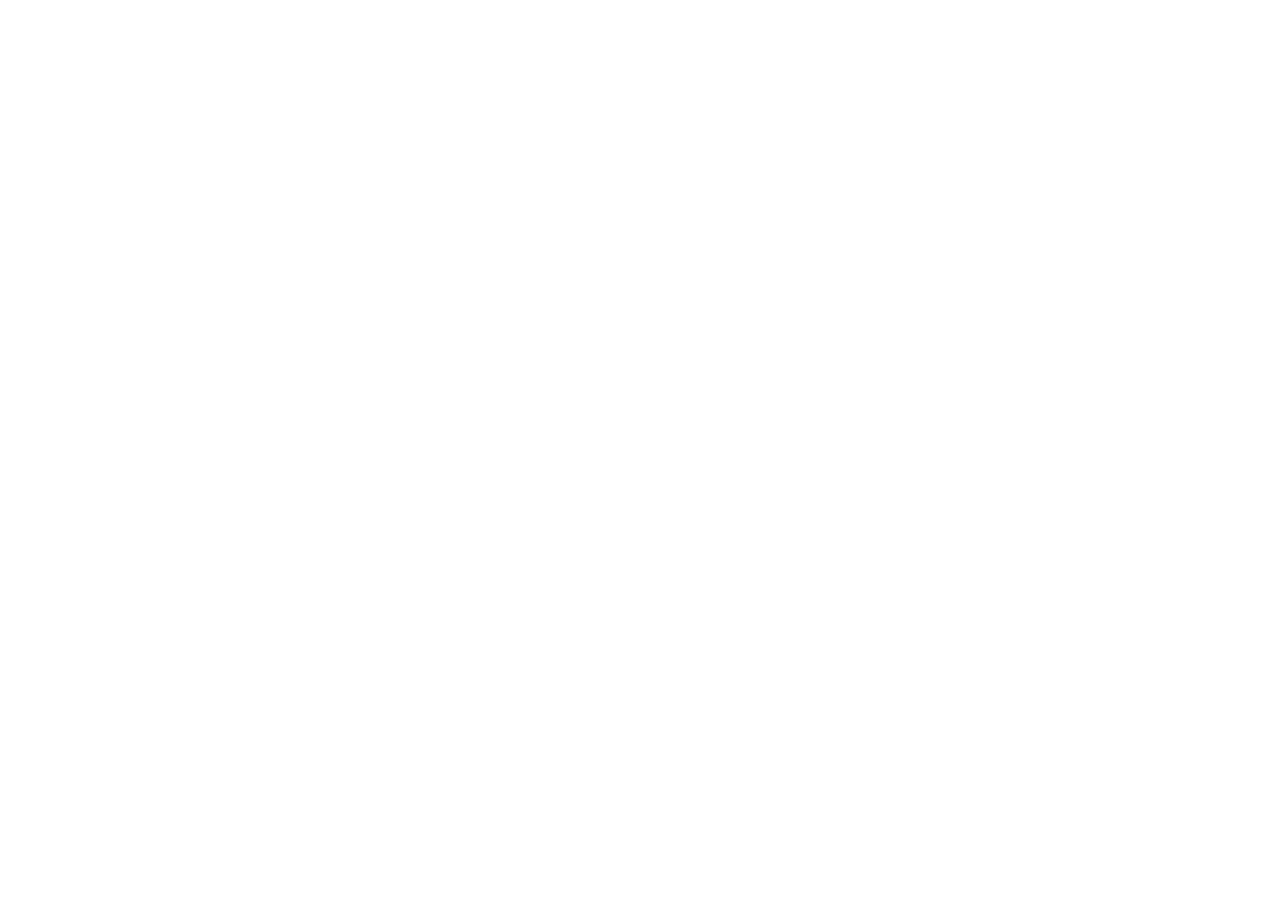
==== www/index.html @ 6d49faaf "first commit" ====
<!DOCTYPE html>
<!--
    Licensed to the Apache Software Foundation (ASF) under one
    or more contributor license agreements.  See the NOTICE file
    distributed with this work for additional information
    regarding copyright ownership.  The ASF licenses this file
    to you under the Apache License, Version 2.0 (the
    "License"); you may not use this file except in compliance
    with the License.  You may obtain a copy of the License at

    http://www.apache.org/licenses/LICENSE-2.0

    Unless required by applicable law or agreed to in writing,
    software distributed under the License is distributed on an
    "AS IS" BASIS, WITHOUT WARRANTIES OR CONDITIONS OF ANY
     KIND, either express or implied.  See the License for the
    specific language governing permissions and limitations
    under the License.
-->
<html>
    <head>
        <meta charset="utf-8" />
        <meta name="format-detection" content="telephone=no" />
        <!-- WARNING: for iOS 7, remove the width=device-width and height=device-height attributes. See https://issues.apache.org/jira/browse/CB-4323 -->
        <meta name="viewport" content="user-scalable=no, initial-scale=1, maximum-scale=1, minimum-scale=1, width=device-width, height=device-height, target-densitydpi=device-dpi" />
        <!--link rel="stylesheet" type="text/css" href="css/index.css" /-->
        <link rel="stylesheet" href="css/jquery.mobile-1.2.1.min.css"/>
        <title>Dal</title>
    </head>
    <body>
        <!--div class="app">
            <h1>Apache Cordova</h1>
            <div id="deviceready" class="blink">
                <p class="event listening">Connecting to Device</p>
                <p class="event received">Device is Ready</p>
            </div>
        </div-->
        <script type="text/javascript" src="cordova.js"></script>
        <script type="text/javascript" src="js/index.js"></script>
        <!--script type="text/javascript">
            app.initialize();
        </script-->
        <script src="lib/jquery-2.0.3.min.js"></script>
        <script src="js/jqm-config.js"></script>
        <script src="lib/jquery.mobile-1.2.1.min.js"></script>
        <script src="lib/underscore-min.js"></script>
        <script src="lib/backbone-min.js"></script>
        <script src="js/utils.js"></script>
        <script src="js/main.js"></script>
    </body>
</html>
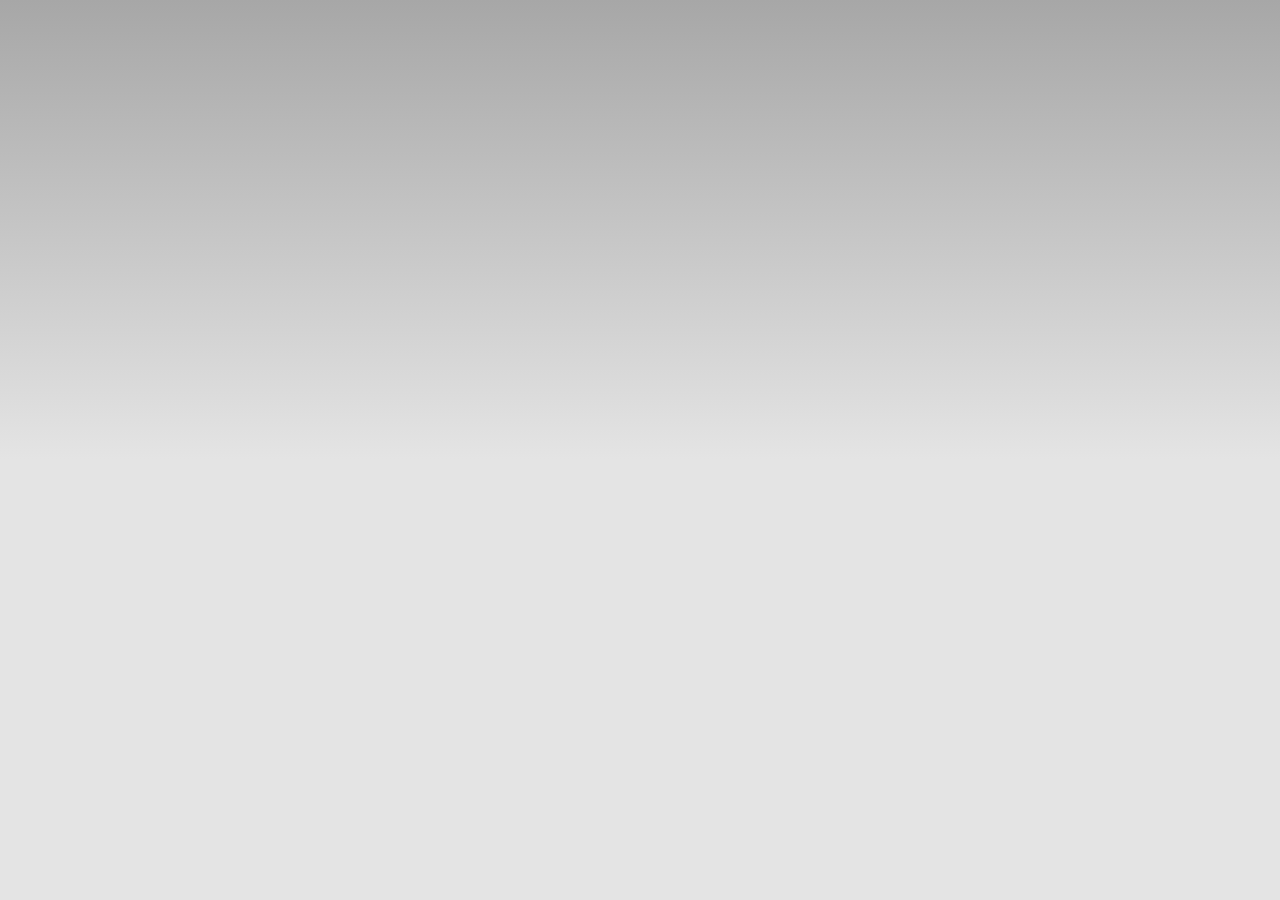
==== commit e9ae6100: "test landing page" ====
--- a/www/index.html
+++ b/www/index.html
@@ -23,28 +23,50 @@
         <meta name="format-detection" content="telephone=no" />
         <!-- WARNING: for iOS 7, remove the width=device-width and height=device-height attributes. See https://issues.apache.org/jira/browse/CB-4323 -->
         <meta name="viewport" content="user-scalable=no, initial-scale=1, maximum-scale=1, minimum-scale=1, width=device-width, height=device-height, target-densitydpi=device-dpi" />
-        <!--link rel="stylesheet" type="text/css" href="css/index.css" /-->
         <link rel="stylesheet" href="css/jquery.mobile-1.2.1.min.css"/>
-        <title>Dal</title>
+        <link rel="stylesheet" href="css/index.css"/>
+        <title></title>
     </head>
+
     <body>
-        <!--div class="app">
-            <h1>Apache Cordova</h1>
-            <div id="deviceready" class="blink">
-                <p class="event listening">Connecting to Device</p>
-                <p class="event received">Device is Ready</p>
+        <!--div data-role="content">
+            <div id="post-list">
+                <div class="post-summ-box">
+                    <a href='/category/1'>
+                        <img class="image-thumb" src="img/dal_test_img1.png" style="background-color: #000000;">
+                    </a>
+                    <div class="title">첫번째 글</div>
+                </div>
+                <div class="post-summ-box">
+                    <a href='/category/2'>
+                        <img class="image-thumb" src="img/dal_test_img2.png" style="background-color: #000000;">
+                    </a>
+                    <div class="title">두번째 글</div>
+                </div>
+                <div class="post-summ-box">
+                    <a href='/category/3'>
+                        <img class="image-thumb" src="" style="background-color: #000000;">
+                    </a>
+                    <div class="title">세번째 글</div>
+                </div>
+                <div class="post-summ-box">
+                    <a href='/category/4'>
+                        <img class="image-thumb" src="img/dal_logo.png" style="background-color: #000000;">
+                    </a>
+                    <div class="title">네번째 글</div>
+                </div>
             </div>
         </div-->
+
         <script type="text/javascript" src="cordova.js"></script>
-        <script type="text/javascript" src="js/index.js"></script>
-        <!--script type="text/javascript">
-            app.initialize();
-        </script-->
         <script src="lib/jquery-2.0.3.min.js"></script>
+        <script src="lib/jquery-migrate-1.2.1.min.js"></script>
         <script src="js/jqm-config.js"></script>
         <script src="lib/jquery.mobile-1.2.1.min.js"></script>
         <script src="lib/underscore-min.js"></script>
         <script src="lib/backbone-min.js"></script>
+        <script src="js/models/postsummarymodel.js"></script>
+        <script src="js/views/landing.js"></script>
         <script src="js/utils.js"></script>
         <script src="js/main.js"></script>
     </body>
--- a/www/css/index.css
+++ b/www/css/index.css
@@ -0,0 +1,105 @@
+/*
+ * Licensed to the Apache Software Foundation (ASF) under one
+ * or more contributor license agreements.  See the NOTICE file
+ * distributed with this work for additional information
+ * regarding copyright ownership.  The ASF licenses this file
+ * to you under the Apache License, Version 2.0 (the
+ * "License"); you may not use this file except in compliance
+ * with the License.  You may obtain a copy of the License at
+ *
+ * http://www.apache.org/licenses/LICENSE-2.0
+ *
+ * Unless required by applicable law or agreed to in writing,
+ * software distributed under the License is distributed on an
+ * "AS IS" BASIS, WITHOUT WARRANTIES OR CONDITIONS OF ANY
+ * KIND, either express or implied.  See the License for the
+ * specific language governing permissions and limitations
+ * under the License.
+ */
+
+* {
+    -webkit-tap-highlight-color: rgba(0,0,0,0); /* make transparent link selection, adjust last value opacity 0 to 1.0 */
+}
+
+body {
+    -webkit-touch-callout: none;                /* prevent callout to copy image, etc when tap to hold */
+    -webkit-text-size-adjust: none;             /* prevent webkit from resizing text to fit */
+    -webkit-user-select: none;                  /* prevent copy paste, to allow, change 'none' to 'text' */
+    background-color:#E4E4E4;
+    background-image:linear-gradient(top, #A7A7A7 0%, #E4E4E4 51%);
+    background-image:-webkit-linear-gradient(top, #A7A7A7 0%, #E4E4E4 51%);
+    background-image:-ms-linear-gradient(top, #A7A7A7 0%, #E4E4E4 51%);
+    background-image:-webkit-gradient(
+        linear,
+        left top,
+        left bottom,
+        color-stop(0, #A7A7A7),
+        color-stop(0.51, #E4E4E4)
+    );
+    background-attachment:fixed;
+    font-family:'HelveticaNeue-Light', 'HelveticaNeue', Helvetica, Arial, sans-serif;
+    font-size:12px;
+    height:100%;
+    margin:0px;
+    padding:0px;
+    text-transform:uppercase;
+    width:100%;
+}
+
+.ui-page .ui-content {
+    margin:0px;
+    padding-left:0px;
+    padding-right: 0px;
+    padding-bottom: 0px;
+}
+
+.ui-page .ui-footer {
+    margin:0px;
+    padding:0px;
+}
+
+@keyframes fade {
+    from { opacity: 1.0; }
+    50% { opacity: 0.4; }
+    to { opacity: 1.0; }
+}
+ 
+@-webkit-keyframes fade {
+    from { opacity: 1.0; }
+    50% { opacity: 0.4; }
+    to { opacity: 1.0; }
+}
+
+
+/* #post-list */
+#post-list {
+    width: 100%;
+    height: 100%;
+    
+    padding: 5px 5px 4px 5px;
+}
+
+/* .post-summ-box */
+.post-summ-box {
+    width: 80px;
+    height: 85px;
+    margin: 4px 4px 4px 4px;
+    padding: 7px 7px 0px 7px;
+    float: left;
+    border-width: 1px;
+    box-shadow: 1px 1px 1px 1px rgba(0,0,0,0.2);
+}
+.post-summ-box .image-thumb {
+    width: 80px;
+    height: 67px;
+    display: block;
+}
+.post-summ-box .title {
+    top: -3px;
+    width: 80px;
+    height: 18px;
+    line-height: 18px;
+    text-align: center;
+    vertical-align: middle;
+    font-size: 8px;
+}
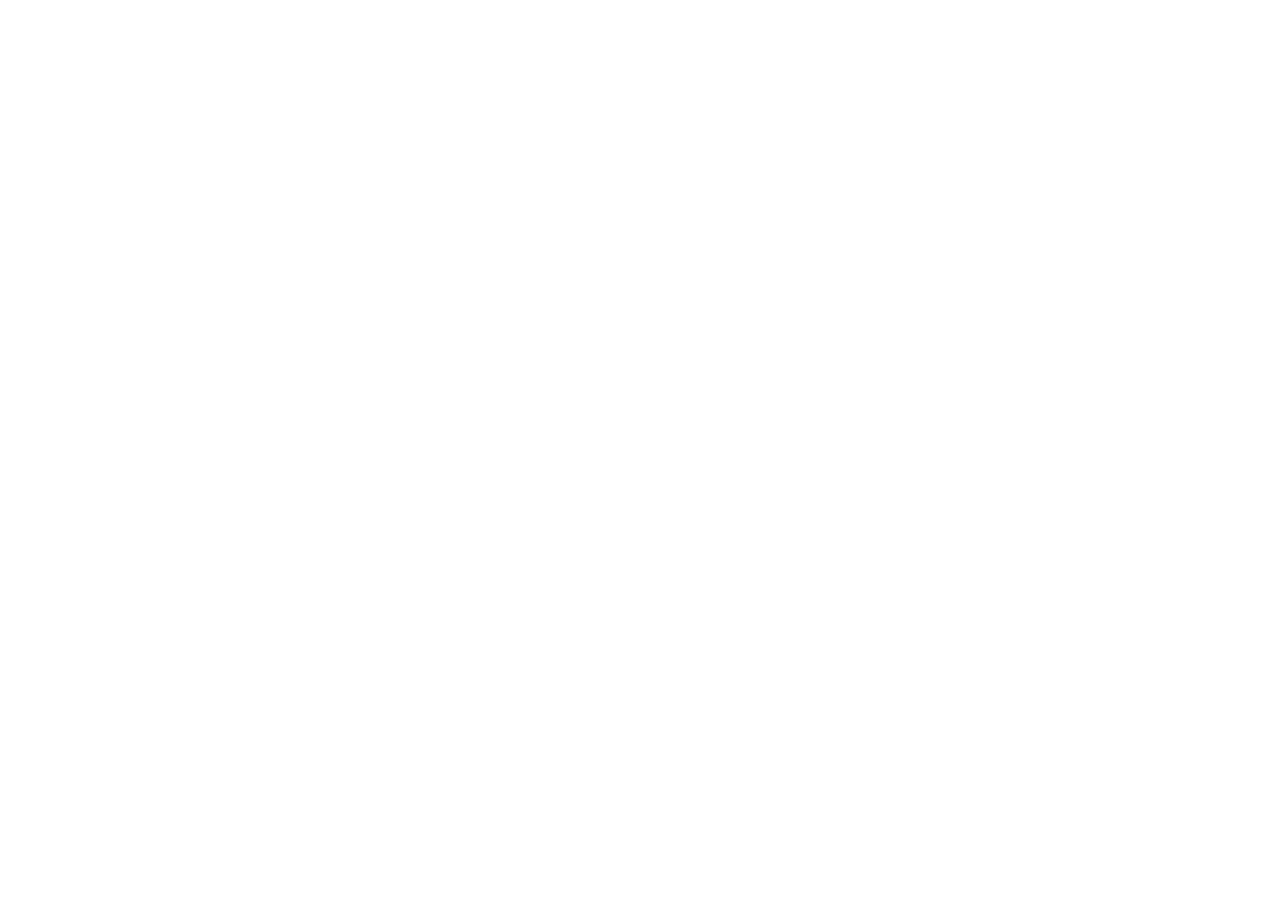
==== commit 1a0d8fc4: "implemented footer and applied less" ====
--- a/www/index.html
+++ b/www/index.html
@@ -23,46 +23,18 @@
         <meta name="format-detection" content="telephone=no" />
         <!-- WARNING: for iOS 7, remove the width=device-width and height=device-height attributes. See https://issues.apache.org/jira/browse/CB-4323 -->
         <meta name="viewport" content="user-scalable=no, initial-scale=1, maximum-scale=1, minimum-scale=1, width=device-width, height=device-height, target-densitydpi=device-dpi" />
-        <link rel="stylesheet" href="css/jquery.mobile-1.2.1.min.css"/>
+        <link rel="stylesheet" href="css/jquery.mobile.structure-1.3.2.min.css"/>
         <link rel="stylesheet" href="css/index.css"/>
+        <link rel="stylesheet" href="css/landing.css"/>
         <title></title>
     </head>
 
     <body>
-        <!--div data-role="content">
-            <div id="post-list">
-                <div class="post-summ-box">
-                    <a href='/category/1'>
-                        <img class="image-thumb" src="img/dal_test_img1.png" style="background-color: #000000;">
-                    </a>
-                    <div class="title">첫번째 글</div>
-                </div>
-                <div class="post-summ-box">
-                    <a href='/category/2'>
-                        <img class="image-thumb" src="img/dal_test_img2.png" style="background-color: #000000;">
-                    </a>
-                    <div class="title">두번째 글</div>
-                </div>
-                <div class="post-summ-box">
-                    <a href='/category/3'>
-                        <img class="image-thumb" src="" style="background-color: #000000;">
-                    </a>
-                    <div class="title">세번째 글</div>
-                </div>
-                <div class="post-summ-box">
-                    <a href='/category/4'>
-                        <img class="image-thumb" src="img/dal_logo.png" style="background-color: #000000;">
-                    </a>
-                    <div class="title">네번째 글</div>
-                </div>
-            </div>
-        </div-->
-
         <script type="text/javascript" src="cordova.js"></script>
         <script src="lib/jquery-2.0.3.min.js"></script>
         <script src="lib/jquery-migrate-1.2.1.min.js"></script>
         <script src="js/jqm-config.js"></script>
-        <script src="lib/jquery.mobile-1.2.1.min.js"></script>
+        <script src="lib/jquery.mobile-1.3.2.min.js"></script>
         <script src="lib/underscore-min.js"></script>
         <script src="lib/backbone-min.js"></script>
         <script src="js/models/postsummarymodel.js"></script>
--- a/www/css/index.css
+++ b/www/css/index.css
@@ -25,18 +25,8 @@
     -webkit-touch-callout: none;                /* prevent callout to copy image, etc when tap to hold */
     -webkit-text-size-adjust: none;             /* prevent webkit from resizing text to fit */
     -webkit-user-select: none;                  /* prevent copy paste, to allow, change 'none' to 'text' */
-    background-color:#E4E4E4;
-    background-image:linear-gradient(top, #A7A7A7 0%, #E4E4E4 51%);
-    background-image:-webkit-linear-gradient(top, #A7A7A7 0%, #E4E4E4 51%);
-    background-image:-ms-linear-gradient(top, #A7A7A7 0%, #E4E4E4 51%);
-    background-image:-webkit-gradient(
-        linear,
-        left top,
-        left bottom,
-        color-stop(0, #A7A7A7),
-        color-stop(0.51, #E4E4E4)
-    );
-    background-attachment:fixed;
+   
+    background-color: #ffffff; 
     font-family:'HelveticaNeue-Light', 'HelveticaNeue', Helvetica, Arial, sans-serif;
     font-size:12px;
     height:100%;
@@ -47,59 +37,13 @@
 }
 
 .ui-page .ui-content {
-    margin:0px;
-    padding-left:0px;
-    padding-right: 0px;
-    padding-bottom: 0px;
+    margin: 0px;
+    padding: 24px 0 0 9px;
+    background-color: #ffffff;
 }
 
 .ui-page .ui-footer {
-    margin:0px;
-    padding:0px;
+    margin: 0;
+    padding: 0;
+    background-color: #ffffff;
 }
-
-@keyframes fade {
-    from { opacity: 1.0; }
-    50% { opacity: 0.4; }
-    to { opacity: 1.0; }
-}
- 
-@-webkit-keyframes fade {
-    from { opacity: 1.0; }
-    50% { opacity: 0.4; }
-    to { opacity: 1.0; }
-}
-
-
-/* #post-list */
-#post-list {
-    width: 100%;
-    height: 100%;
-    
-    padding: 5px 5px 4px 5px;
-}
-
-/* .post-summ-box */
-.post-summ-box {
-    width: 80px;
-    height: 85px;
-    margin: 4px 4px 4px 4px;
-    padding: 7px 7px 0px 7px;
-    float: left;
-    border-width: 1px;
-    box-shadow: 1px 1px 1px 1px rgba(0,0,0,0.2);
-}
-.post-summ-box .image-thumb {
-    width: 80px;
-    height: 67px;
-    display: block;
-}
-.post-summ-box .title {
-    top: -3px;
-    width: 80px;
-    height: 18px;
-    line-height: 18px;
-    text-align: center;
-    vertical-align: middle;
-    font-size: 8px;
-}
